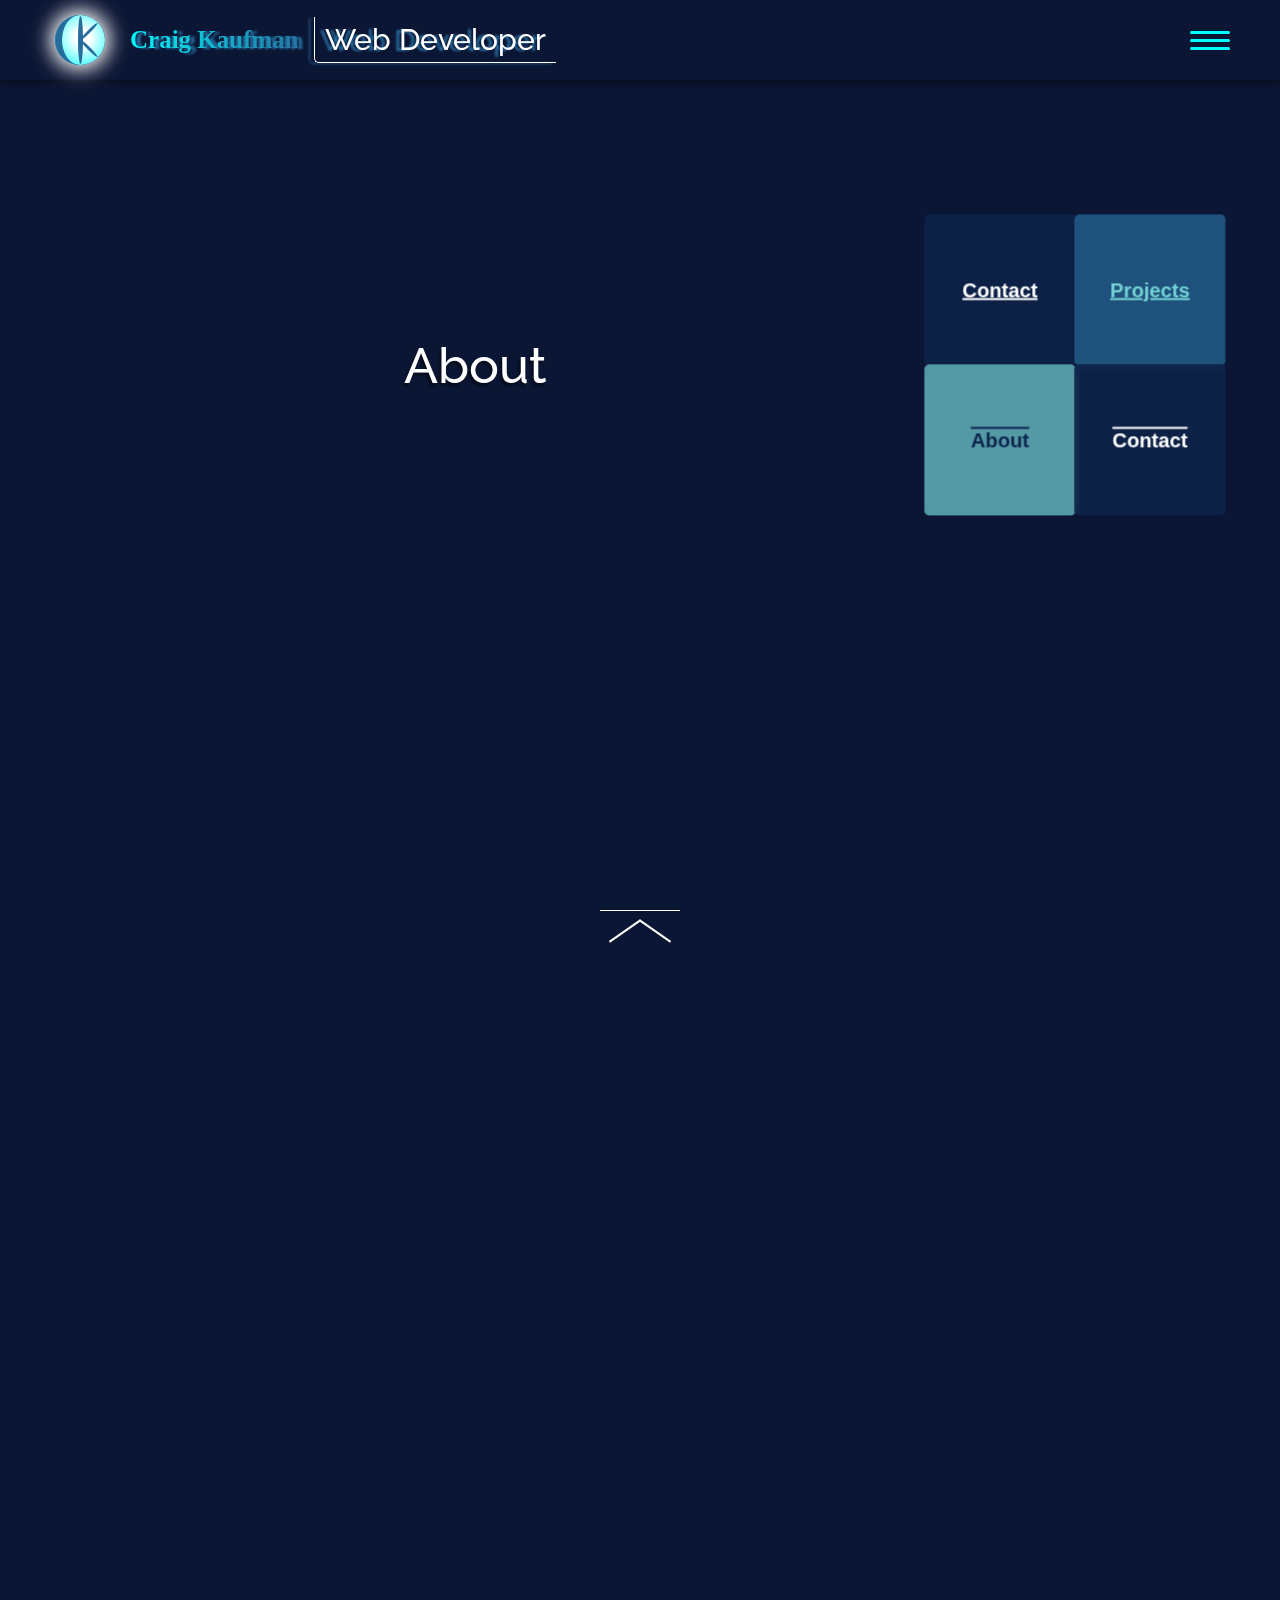
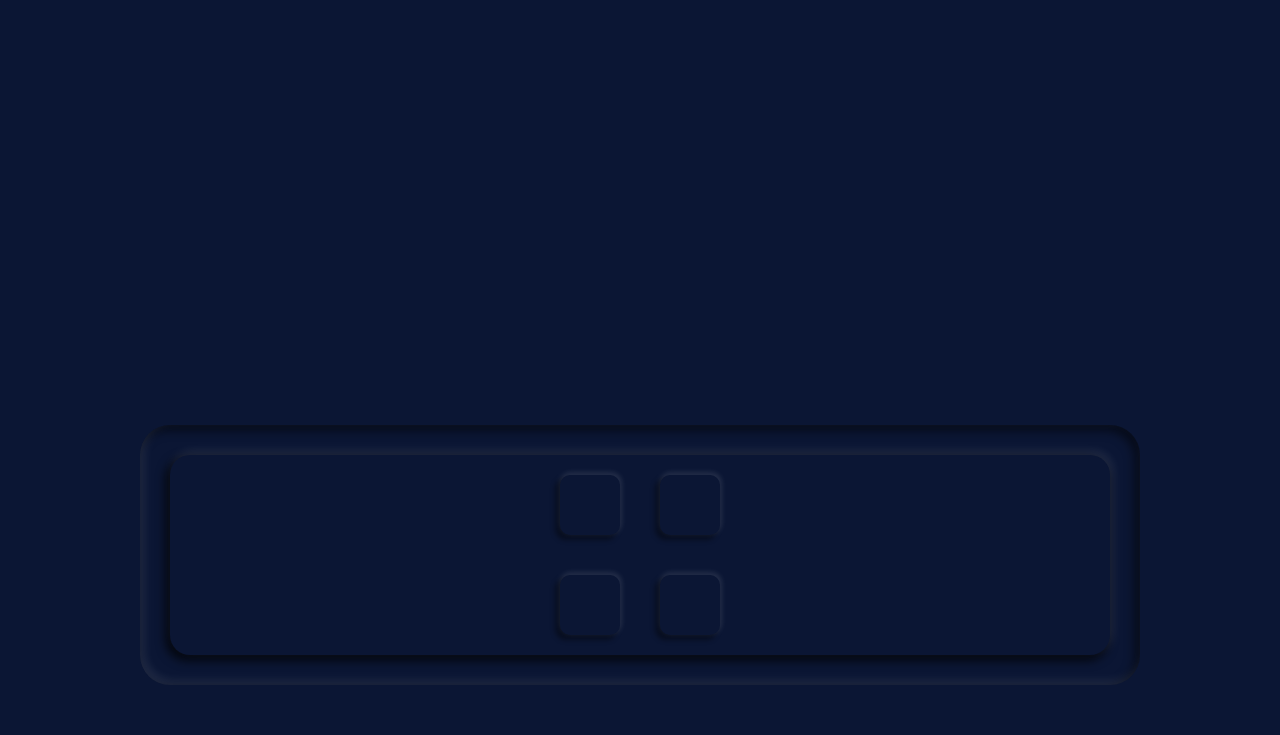
==== about.html @ 92d798ac "more edits" ====
<!DOCTYPE html>
<html lang="en">

<head>
    <meta charset="UTF-8">
    <meta http-equiv="X-UA-Compatible" content="IE=edge">
    <meta name="viewport" content="width=device-width, initial-scale=1.0">
    <link rel="preconnect" href="https://fonts.googleapis.com">
    <link rel="preconnect" href="https://fonts.gstatic.com" crossorigin>
    <link href="https://fonts.googleapis.com/css2?family=Raleway&display=swap" rel="stylesheet">
    <link rel="stylesheet" href="css/index.css">
    <link rel="stylesheet" href="css/header.css">
    <link rel="stylesheet" href="css/main-content.css">
    <link rel="stylesheet" href="css/image-flip.css">
    <title>CK-WP About</title>
</head>

<body>

    <div class="landing-background"></div>

    <header>
        <div class="top-header">
            <div class="side">
                <div class="logo-container">
                    <div class="logo"></div>
                    <div class="logo"></div>
                    <div class="logo"></div>
                </div>
                <h1 class="site-title">Craig Kaufman</h1>
                <h1 class="site-title-sub">Web Developer</h1>
            </div>
            <div class="side">
                <div class="button-nav-menu" id="button-nav-menu" onclick="openCloseNavMenu()">
                    <div class="bars"></div>
                </div>
            </div>
        </div>
        <div class="nav-menu" id="nav-menu">
            <a href="/" class="link">
                <p class="link-text">Home</p>
            </a>
            <a href="/about.html" class="link active">
                <p class="link-text">About</p>
            </a>
            <a href="/projects.html" class="link">
                <p class="link-text">Projects</p>
            </a>
            <div class="link" onclick="openCloseNavMenu(), openCloseContactOverlay()">
                <p class="link-text">Contact</p>
            </div>
        </div>
    </header>

    <section class="main-content">
        <div class="heading">
            <div class="hero-section-container">
                <div class="hero-section">
                    <p class="about-text">About</p>
                </div>
            </div>

            <div class="image-flip-section">
                <div class="image-flip-row">
                    <div class="image-flip-container one" onclick="openCloseContactOverlay()">
                        <div class="image-flip-contact-arrow">
                            <div class="arrow-line"></div>
                            <div class="arrow-line"></div>
                        </div>
                        <div class="image-flip">
                            <div class="side front">Contact</div>
                            <div class="side back">Contact</div>
                            <div class="side left"></div>
                            <div class="side right"></div>
                            <div class="side top"></div>
                            <div class="side bottom"></div>
                        </div>
                    </div>
                    <a href="/projects.html" class="image-flip-container two">
                        <div class="image-flip-contact-arrow">
                            <div class="arrow-line"></div>
                            <div class="arrow-line"></div>
                        </div>
                        <div class="image-flip">
                            <div class="side front">Projects</div>
                            <div class="side back">Projects</div>
                            <div class="side left"></div>
                            <div class="side right"></div>
                            <div class="side top"></div>
                            <div class="side bottom"></div>
                        </div>
                    </a>
                </div>
                <div class="image-flip-row">
                    <a href="/about.html" class="image-flip-container three">
                        <div class="image-flip">
                            <div class="side front">About</div>
                            <div class="side back">About</div>
                            <div class="side left"></div>
                            <div class="side right"></div>
                            <div class="side top"></div>
                            <div class="side bottom"></div>
                        </div>
                    </a>
                    <div class="image-flip-container four button-open-contact-overlay">
                        <div class="image-flip">
                            <div class="side front">Contact</div>
                            <div class="side back">Contact</div>
                            <div class="side left"></div>
                            <div class="side right"></div>
                            <div class="side top"></div>
                            <div class="side bottom"></div>
                        </div>
                    </div>
                </div>
            </div>
        </div>

        <div class="content-row-container">
            <div class="content-row row-1">
                <div class="column">
                    <h2 class="content-heading">Featured Project - JavaScriptive.com</h2>
                    <p class="content-content">This is a single page application created with React.js. It contains
                        tutorials covering some of the more interesting CSS style properties. It also covers some of the
                        basics of JavaScript.
                    </p>
                </div>
                <div class="column">
                    <div class="responsive-project">
                        <div class="responsive-computer">
                            <div class="responsive-image"></div>
                            <div class="responsive-phone"></div>
                        </div>
                    </div>
                </div>
            </div>
            <div class="banner"></div>
            <!-- TESTING //////////////////////////////// -->

        </div>

        <div class="content-row-container">
            <div class="content-row row-2">
                <div class="column">
                    <div class="responsive-project">
                        <div class="responsive-computer">
                            <div class="responsive-image"></div>
                            <div class="responsive-phone"></div>
                        </div>
                    </div>
                </div>
                <div class="column">
                    <h2 class="content-heading">Featured Project - VirtualEpoch.com</h2>
                    <p class="content-content">This is a mockup for a Web Development Company I've title Virtual Epoch.
                        It was created again using React.js. It contains html canvas elements with a cool matrix rain
                        effect that is run by JavaScript.
                    </p>
                </div>
            </div>
            <div class="banner"></div>
        </div>

        <div class="content-row-container">
            <div class="content-row row-3">
                <div class="column">
                    <h2 class="content-heading">About</h2>
                    <p class="content-content">I'm a self-taught Front-End Web Developer. For the past three years I've
                        been avidly working to expand my web development knowledge and skills. In that time I've become
                        very proficient with HTML, CSS, and JavaScript.
                    </p>
                    <p class="content-content">In my free time I like to hang out with friends and play video games.
                        Lately I've been playing VR games. My latest favorite is the sequel to 'The Walking Dead: Saints
                        and Sinners' which is sub-titled 'Retribution'.</p>
                </div>
                <div class="column">
                    <div class="column-image"></div>
                </div>
            </div>
            <div class="banner"></div>
        </div>

        <div class="content-row-container">
            <div class="content-row row-4">
                <div class="column">
                    <h2 class="content-heading">Contact</h2>
                    <p class="content-content">To contact me with any inquiries, questions, or (hopefully) job offers
                        you can scroll down to the contact section or press the contact link in the navigation menu to
                        open the contact sections. There you will find links to my GitHub page, LinkedIn profile, a link
                        to my email, and a link that will open my resume.
                    </p>
                </div>
                <div class="column">
                    <div class="column-image"></div>
                </div>
            </div>
        </div>
    </section>

    <div class="footer-background"></div>

    <footer>
        <div class="contact-overlay footer">
            <div class="contact-wrapper">
                <div class="contact">
                    <div class="button-row">
                        <div class="button-contact-link github"></div>
                        <div class="button-contact-link linkedin"></div>
                    </div>
                    <div class="button-row">
                        <div class="button-contact-link email"></div>
                        <div class="button-contact-link resume"></div>
                    </div>
                </div>
            </div>
        </div>
    </footer>

    <!-- GLOBAL SCOPED SITE ELEMENTS (WITH FIXED POSITION)/////////////////////////////////////////////////// -->
    <div id="button-to-top" onclick="scrollToTop()">
        <div class="button-to-top-bars"></div>
    </div>

    <div class="contact-overlay-container">
        <div class="contact-overlay">
            <div class="button-close-contact-overlay-container">
                <div class="button-close-contact-overlay" onclick="openCloseContactOverlay()">
                    <div class="button-bars"></div>
                </div>
            </div>
            <div class="contact-wrapper">
                <div class="contact">
                    <div class="button-row">
                        <div class="button-contact-link github"></div>
                        <div class="button-contact-link linkedin"></div>

                    </div>
                    <div class="button-row">
                        <div class="button-contact-link email"></div>
                        <div class="button-contact-link resume"></div>
                    </div>
                </div>
            </div>
            <div class="button-close-contact-overlay-arrow" onclick="openCloseContactOverlay()">
                <div class="button-arrow-line"></div>
                <div class="button-arrow-line"></div>
            </div>
        </div>
    </div>

    <script src="index.js"></script>
</body>

</html>
---- css/index.css ----
/* ///////////////////////////////////////////////////////////// */
/* FONTS ////////////////////////////////////////////////////// */
@import url("https://fonts.googleapis.com/css2?family=Raleway&display=swap");

/* ///////////////////////////////////////////////////////////// */
/* VARIABLES ////////////////////////////////////////////////// */
:root {
  /* VARIOUS BLUES //////////////// */
  --galaxy-blue: #000044;
  --scotch-blue: #000077;
  --navy-blue: #000080;
  --dark-blue: #00008b;
  --medium-blue: #0000cd;
  --interstellar-blue: #001155;
  --cetacean-blue: #001440;
  --maastricht-blue: #001c3d;

  /* CLASSIC DOUBLE BLUE /////////////// */
  --classic-double-blue-1: #12232e;
  --classic-double-blue-2: #203647;
  --classic-double-blue-3: #007cc7;
  --classic-double-blue-4: #4da8da;
  --classic-double-blue-5: #eefbfb;

  /* BLUE CHROME ////////////////////// */
  --blue-chrome-1: #0b1634;
  --blue-chrome-2: #0e2650;
  --blue-chrome-3: #266c9d;
  --blue-chrome-4: #74d2d4;
  --blue-chrome-5: #e2dcd4;

  /* PINK /////////////////////////////// */
  --pink-theme-1: #ff597b;
  --pink-theme-2: #ff8e9e;
  --pink-theme-3: #f9b5d0;
  --pink-theme-2-1: #ff597b;
  --pink-theme-2-2: #ff8e9e;
  --pink-theme-2-3: #f9b5d0;
  --pink-theme-2-4: #f9b5d0;
  --dark-hot-pink: #d90166;
  --pink-test: #ff0077;
  --heading-drop-shadow: drop-shadow(-3px 1px 1px var(--blue-chrome-1));
  --text-drop-shadow: drop-shadow(-2px 1px 1px var(--blue-chrome-3));
}

/* ///////////////////////////////////////////////////////////// */
/* GLOBAL STYLING ///////////////////////////////////////////// */
html {
  scroll-behavior: smooth;
}

* {
  margin: 0;
  padding: 0;
  list-style: none;
  text-decoration: none;
  box-sizing: border-box;
  text-rendering: optimizeLegibility;
  -webkit-font-smoothing: antialiased;
  -webkit-tap-highlight-color: rgba(0, 0, 0, 0);
  -moz-osx-font-smoothing: grayscale;
}

body {
  background: var(--blue-chrome-1);
}

.landing-background,
.footer-background {
  width: 100%;
  aspect-ratio: 1920/1080;
  position: fixed;
  z-index: -1;
}

.footer-background {
  bottom: 0;
  z-index: -2;
}

/* ///////////////////////////////////////////////////////////// */
/* CONTACT OVERLAY //////////////////////////////////////////// */
.contact-overlay-container {
  width: 100%;
  height: 100%;
  background: rgb(11, 22, 52, 0.9);
  position: fixed;
  top: -100%;
  z-index: 88888;
  overflow-y: auto;
  transition: all 500ms ease;
}

.contact-overlay-container.open {
  top: 0;
  transition: all 1s ease;
}

.contact-overlay {
  height: fit-content;
  min-height: 100%;
  padding: 20px 20px 0 20px;
  display: flex;
  flex-direction: column;
  align-items: center;
  justify-content: center;
}

.contact-overlay.footer {
  background: rgb(11, 22, 52, 0.9);
  -webkit-backdrop-filter: blur(3px);
  backdrop-filter: blur(3px);
}

.button-close-contact-overlay-container {
  padding: 20px;
}

.button-close-contact-overlay {
  min-width: 60px;
  min-height: 60px;
  border-radius: 20px;
  display: flex;
  align-items: center;
  justify-content: center;
  position: relative;
  box-shadow: 3px -3px 5px 1px rgb(255, 255, 255, 0.05), inset -3px 3px 5px 1px rgb(255, 255, 255, 0.08), inset 3px -3px 5px 1px rgb(0, 0, 0, 0.2), -3px 3px 5px 1px rgb(0, 0, 0, 0.12);
  cursor: pointer;
}

.button-close-contact-overlay .button-bars {
  width: 45%;
  height: 3px;
  position: absolute;
}

.button-close-contact-overlay .button-bars::before,
.button-close-contact-overlay .button-bars::after {
  content: "";
  width: 100%;
  height: 100%;
  border-radius: 10px;
  background-color: rgb(255, 0, 0, 0.5);
  position: absolute;
  transform: rotate(45deg);
}

.button-close-contact-overlay .button-bars::after {
  transform: rotate(-45deg);
}

.button-close-contact-overlay-arrow {
  min-width: 80px;
  height: 50px;
  box-shadow: inset 0 4px 5px 1px rgb(0, 0, 0, 0.4);
  border-top-left-radius: 20px;
  border-top-right-radius: 20px;
  display: flex;
  align-items: center;
  justify-content: center;
  position: relative;
  cursor: pointer;
}

.button-close-contact-overlay-arrow .button-arrow-line {
  width: 30px;
  height: 2px;
  background: rgb(255, 255, 255, 0.5);
  position: absolute;
  border-radius: 10px;
}

.button-close-contact-overlay-arrow .button-arrow-line:nth-child(1) {
  left: 12px;
  transform: rotate(-30deg);
}

.button-close-contact-overlay-arrow .button-arrow-line:nth-child(2) {
  right: 12px;
  transform: rotate(30deg);
}

.contact-wrapper {
  width: 100%;
  max-width: 1000px;
  height: 100%;
  margin: 50px auto;
  padding: 30px;
  border-radius: 30px;
  backdrop-filter: blur(7px);
  box-shadow: inset 4px -4px 8px 1px rgb(255, 255, 255, 0.08), inset -4px 4px 10px 2px rgb(0, 0, 0, 0.5);
}

.contact {
  height: fit-content;
  width: 100%;
  box-shadow: 3px -4px 8px 1px rgb(255, 255, 255, 0.08), -3px 4px 10px 2px rgb(0, 0, 0, 0.7);
  border-radius: 20px;
  display: flex;
  flex-direction: column;
  align-items: center;
  justify-content: center;
}

@media (max-height: 500px) {
  .contact-overlay {
    padding-top: 0;
  }
  .button-close-contact-overlay {
    display: none;
  }
  .contact-wrapper {
    margin: 5px auto;
  }
  .contact {
    flex-direction: row;
  }
}

@media (max-width: 700px) {
  .contact {
    background: var(--blue-chrome-1);
  }
}

.contact p {
  padding: 10px;
  color: white;
}

.button-row {
  display: flex;
  justify-content: center;
  flex-wrap: wrap;
}

.button-contact-link {
  width: 60px;
  height: 60px;
  background: var(--blue-chrome-1) center / 50% no-repeat;
  box-shadow: 1px -2px 5px 1px rgb(255, 255, 255, 0.1), -4px 4px 5px 1px rgb(0, 0, 0, 0.4);
  border-radius: 10px;
  margin: 20px;
  cursor: pointer;
  -webkit-tap-highlight-color: white;
}

/* ///////////////////////////////////////////////////////////// */
/* SCROLL TO TOP BUTTON /////////////////////////////////////// */
#button-to-top {
  width: 80px;
  height: 50px;
  border-top: 1px solid white;
  position: fixed;
  bottom: -60px;
  left: 0;
  right: 0;
  z-index: 888;
  margin: auto;
  display: flex;
  align-items: center;
  justify-content: center;
  transition: bottom 300ms ease-in-out;
  cursor: pointer;
}

#button-to-top:hover {
  background: rgb(116, 210, 212, 0.7);
}

#button-to-top.open {
  bottom: 0;
}

.button-to-top-bars {
  width: 38px;
  height: 2px;
  position: relative;
  top: -5px;
}

.button-to-top-bars::before,
.button-to-top-bars::after {
  content: "";
  width: 100%;
  height: 100%;
  background: white;
  position: absolute;
}

.button-to-top-bars::before {
  left: -15px;
  transform: rotate(-35deg);
}

.button-to-top-bars::after {
  left: 15px;
  transform: rotate(35deg);
}

@media (max-width: 700px) {
  #button-to-top {
    width: 50px;
    height: 30px;
  }
  #button-to-top:hover {
    background: none;
  }
  .button-to-top-bars {
    width: 18px;
    height: 2px;
    position: relative;
    top: -5px;
  }
  .button-to-top-bars::before {
    left: -7px;
    transform: rotate(-35deg);
  }

  .button-to-top-bars::after {
    left: 7px;
    transform: rotate(35deg);
  }
}
---- css/header.css ----
/* MAIN PAGE HEADER /////////////////////////////////////////////////////////////////////////////// */
header {
  background: rgb(11, 22, 52, 0.7);
  -webkit-backdrop-filter: blur(3px);
  backdrop-filter: blur(3px);
  width: 100%;
  position: sticky;
  top: 0;
  z-index: 888;
  box-shadow: 0 2px 5px 2px rgb(0, 0, 0, 0.3);
}

.top-header {
  max-width: 1200px;
  min-height: 50px;
  margin: auto;
  display: flex;
  justify-content: space-between;
}

.top-header .side {
  display: flex;
  align-items: center;
  flex-wrap: wrap;
}

.logo-container {
  width: 50px;
  height: 50px;
  margin: 15px;
  background: radial-gradient(circle at 55% 45%, white 20%, aqua);
  /* !!! FOR SOME REASON I COULDN'T GET 'BORDER-BOX' TO WORK BELOW... HAD TO USE PSEUDO ELEMENT BELOW TO ACHIEVE PROPER BORDER AND ELEMENT POSITION FOR THE LOGO */
  /* border-left: 7px solid var(--classic-double-blue-3); */
  /* box-sizing: border-box; */
  border-radius: 50%;
  box-shadow: 0 0 20px 5px white;
  display: flex;
  align-items: top;
  justify-content: center;
  position: relative;
}

.logo-container::after {
  content: "";
  width: 50px;
  height: 50px;
  border-left: solid 7px var(--blue-chrome-3);
  border-radius: 50%;
}

@media (max-width: 700px) {
  .logo-container {
    margin: 5px;
  }
}

.logo {
  background: var(--blue-chrome-3);
  width: 3px;
  height: 24px;
  border-radius: 50%;
  position: absolute;
  top: 1px;
  display: flex;
  align-items: center;
  justify-content: center;
  transform-origin: 50% 100%;
}
.logo:nth-child(1) {
  height: 48px;
  width: 5px;
}
.logo:nth-child(2) {
  transform: rotate(45deg);
}
.logo:nth-child(3) {
  transform: rotate(135deg);
}

.site-title {
  height: fit-content;
  padding: 5px 10px;
  font: 600 25px Neonsign;
  color: aqua;
  background-clip: text;
  -moz-background-clip: text;
  -webkit-background-clip: text;
  -webkit-text-fill-color: transparent;
  background-image: linear-gradient(to right, aqua, var(--blue-chrome-3));
  filter: drop-shadow(5px 1px 1px var(--blue-chrome-3));
}

.site-title-sub {
  height: fit-content;
  margin: 0 5px;
  padding: 5px 10px;
  border-left: 1px solid;
  border-bottom: 1px solid;
  border-bottom-left-radius: 5px;
  font: 500 30px Raleway;
  color: white;
  filter: drop-shadow(-5px 1px 1px var(--blue-chrome-3));
}
/* /////////////////////////////////////////////////////////////////////////////////////////// */
/* NAVIGATION MENU BUTTON STYLING ////////////////////////////////////////////////////////// */
.button-nav-menu {
  width: 50px;
  height: 50px;
  margin: 5px;
  padding: 5px;
  position: relative;
  display: flex;
  align-items: center;
  cursor: pointer;
  transition: all 1s ease-in-out;
}

.button-nav-menu .bars,
.button-nav-menu .bars::before,
.button-nav-menu .bars::after {
  background: aqua;
  /* box-shadow: 0 0 3px 1px white; */
  /* filter: drop-shadow(0 0 2px white); */
  width: calc(100% - 10px);
  height: 3px;
  border-radius: 3px;
  position: absolute;
  transition: all 0.5s ease-in-out;
}

.button-nav-menu .bars::before,
.button-nav-menu .bars::after {
  content: "";
  width: 100%;
  transform: translateY(-8px);
}

.button-nav-menu .bars::after {
  transform: translateY(8px);
}

.button-nav-menu.open .bars {
  background: transparent;
  box-shadow: none;
}

.button-nav-menu.open .bars::before {
  transform: rotate(45deg);
  background: var(--pink-test);
}

.button-nav-menu.open .bars::after {
  transform: rotate(-45deg);
  background: var(--pink-test);
}

/* /////////////////////////////////////////////////////////////////////////////////////////// */
/* NAVIGATION MENU ////////////////////////////////////////////////////////// */
.nav-menu {
  width: 100%;
  height: fit-content;
  display: flex;
  flex-direction: column;
  align-items: center;
  /* gap: 20px; */
  position: relative;
  overflow-y: auto;
}

.nav-menu .link {
  width: calc(100% - 40px);
  max-width: 800px;
  height: 70px;
  margin: 20px auto;
  background: radial-gradient(aqua, transparent);
  box-shadow: inset -4px 4px 7px 1px rgb(255, 255, 255, 0.3), inset 4px -4px 7px 1px rgb(0, 0, 0, 0.4), -1px 2px 7px 1px rgb(0, 0, 0, 0.4);
  /* -webkit-backdrop-filter: blur(3px); */
  /* backdrop-filter: blur(3px); */
  border-radius: 70px;
  overflow: hidden;
  display: flex;
  align-items: center;
  justify-content: center;
  font: 600 20px Raleway;
  color: white;
  transition: all 500ms ease-in-out;
  position: absolute;
  top: -100vh;
}
@media (max-width: 700px) {
  .nav-menu.open {
    height: calc(100vh - 100px);
    justify-content: space-around;
  }
}
/* @media (max-height:400px) {
    .nav-menu.open{
      height: fit-content;
      position: fixed;
      top: 0px;
      justify-content: space-around;
    }
  } */
.nav-menu .link:nth-child(1) {
  transition: all 800ms ease-in-out;
}
.nav-menu .link:nth-child(2) {
  transition: all 700ms ease-in-out;
}
.nav-menu .link:nth-child(3) {
  transition: all 600ms ease-in-out;
}
.nav-menu .link:nth-child(4) {
  transition: all 500ms ease-in-out;
  cursor: pointer;
}
.nav-menu.open .link {
  top: 0;
}

.link.active {
  display: none;
}

.nav-menu .link:hover {
  background: rgb(0, 255, 255, 0.5);
}

.nav-menu.open .link {
  position: relative;
}

.link-text {
  filter: drop-shadow(-2px 1px 1px black);
  position: relative;
  top: 50px;
  transition: all 500ms ease-in-out 200ms;
}
.nav-menu.open .link-text {
  top: 0;
}
@media (max-width: 700px) {
  .nav-menu .link {
    max-width: 200px;
    height: 50px;
    min-height: 50px;
  }
  .nav-menu .link:nth-child(1) {
    transition: none;
  }
  .nav-menu .link:nth-child(2) {
    transition: none;
  }
  .nav-menu .link:nth-child(3) {
    transition: none;
  }
  .nav-menu .link:nth-child(4) {
    transition: none;
  }
}
---- css/main-content.css ----
/* ///////////////////////////////////////////////////////////// */
/* GENERAL PAGE CONTENT /////////////////////////////////////// */
.main-content {
  max-width: 1200px;
  margin: auto;
  padding: 20px 0;
  padding-bottom: 200px;
}

/* ////////////////////////////////////////////////////////// */
/* MAIN PAGE CONTENT /////////////////////////////////////// */
.heading {
  margin: 100px auto;
  display: flex;
  align-items: center;
  justify-content: center;
  flex-wrap: wrap;
}

@media (max-width: 700px) {
  .heading {
    margin: 10px auto;
  }
}

.hero-section-container {
  width: 100%;
  min-width: 300px;
  height: 100%;
  min-height: 300px;
  color: white;
  font: 500 50px Raleway;
  filter: drop-shadow(-2px 3px 1px rgb(0, 0, 0, 0.5));
  padding: 20px;
  flex: 1;
  display: flex;
  align-items: center;
  justify-content: center;
}
@media (max-width: 700px) {
  .hero-section-container {
    font-size: 30px;
  }
}

.hero-section {
  position: relative;
  /* overflow: hidden; */
  display: flex;
  align-items: center;
  justify-content: center;
}
.hero-section .text {
  position: absolute;
  transform: scale(0);
  opacity: 0;
}
:root {
  --hero-section-anim-duration: 15s;
}
.hero-section .text:nth-child(1) {
  animation: hero-anim-1 var(--hero-section-anim-duration) ease infinite;
}
@keyframes hero-anim-1 {
  15% {
    transform: scale(1);
    opacity: 1;
  }
  20% {
    transform: scale(1);
    opacity: 0;
  }
}
.hero-section .text:nth-child(2) {
  animation: hero-anim-2 var(--hero-section-anim-duration) ease infinite;
}
@keyframes hero-anim-2 {
  15% {
    transform: scale(0);
    opacity: 0;
  }
  35% {
    transform: scale(1);
    opacity: 1;
  }
  40% {
    transform: scale(1);
    opacity: 0;
  }
}
.hero-section .text:nth-child(3) {
  animation: hero-anim-3 var(--hero-section-anim-duration) ease infinite;
}
@keyframes hero-anim-3 {
  30% {
    transform: scale(0);
    opacity: 0;
  }
  55% {
    transform: scale(1);
    opacity: 1;
  }
  60% {
    transform: scale(1);
    opacity: 0;
  }
}
.hero-section .text:nth-child(4) {
  animation: hero-anim-4 var(--hero-section-anim-duration) ease infinite;
}
@keyframes hero-anim-4 {
  55% {
    transform: scale(0);
    opacity: 0;
  }
  75% {
    transform: scale(1);
    opacity: 1;
  }
  80% {
    transform: scale(1);
    opacity: 0;
  }
}
.hero-section .text:nth-child(5) {
  animation: hero-anim-5 var(--hero-section-anim-duration) ease infinite;
}
@keyframes hero-anim-5 {
  75% {
    transform: scale(0);
    opacity: 0;
  }
  95% {
    transform: scale(1);
    opacity: 1;
  }
  100% {
    transform: scale(1);
    opacity: 0;
  }
}
/* /////////////////////////////////////////////////////////////// */
.word-tricks {
  color: white;
}

.letter-r {
  color: var(--blue-chrome-4);
  filter: var(--text-drop-shadow);
}

.text-link {
  color: var(--blue-chrome-4);
  filter: var(--text-drop-shadow);
  cursor: pointer;
}

.text-link:hover {
  color: aqua;
}

/* ////////////////////////////////////////////////////////// */
/* PAGE CONTENT //////////////////////////////////////////// */
.content-row-container {
  overflow: hidden;
  padding: 0 20px;
}

.content-row {
  background: var(--blue-chrome-2);
  color: var(--blue-chrome-4);
  padding: 20px;
  display: flex;
  gap: 10px;
  position: relative;
  transition: all 1s ease;
}

.content-row-container:nth-child(even) .content-row {
  left: 100vw;
}
.content-row-container:nth-child(odd) .content-row {
  left: -100vw;
}
.content-row-container.open .content-row {
  left: 0;
}

.content-row.row-2 {
  background: var(--blue-chrome-4);
  color: var(--blue-chrome-3);
}

.content-row.row-3 {
  background: var(--blue-chrome-5);
  color: var(--blue-chrome-3);
}

.content-row.row-4 {
  background: var(--blue-chrome-4);
  color: var(--blue-chrome-3);
}

.content-row .column {
  width: 50%;
  display: flex;
  flex-direction: column;
}

@media (max-width: 700px) {
  .content-row {
    flex-direction: column;
  }
  .content-row .column {
    width: 100%;
  }
}

.content-row .image {
  width: 100%;
  margin: auto;
  padding: 10px;
}

.content-heading {
  font: 600 25px Neonsign;
  padding: 10px 0;
}

.content-content {
  font: 600 20px Raleway;
  padding: 10px 0;
  /* position: relative; */
}

.content-2 {
  background: var(--blue-chrome-4);
  color: var(--blue-chrome-1);
}

.content-3 {
  background: var(--blue-chrome-5);
  color: var(--blue-chrome-4);
}

.content-3 .content-heading,
.content-3 .content-content {
  filter: drop-shadow(-2px 2px 0 var(--blue-chrome-3));
}

.responsive-project {
  width: 100%;
  aspect-ratio: 4/3;
  background: linear-gradient(rgb(221, 221, 221) 87%, white 93%, lightgray);
  display: flex;
  align-items: center;
  justify-content: center;
}

.responsive-computer {
  width: 80%;
  height: 70%;
  background: linear-gradient(135deg, rgb(218, 218, 218) 50%, white 50%, rgb(220, 220, 220));
  box-shadow: 0 0 2rem rgb(0, 0, 0, 0.4);
  border-radius: 0.4rem;
  position: relative;
}

.responsive-computer::before {
  content: "";
  width: 20%;
  height: 10%;
  background: linear-gradient(to right, rgb(197, 197, 197), rgb(213, 213, 213), rgb(197, 197, 197));
  box-shadow: 0 0 4rem 0.1rem rgb(0, 0, 0, 0.4);
  position: absolute;
  bottom: -10%;
  left: 40%;
}

.responsive-computer::after {
  content: "";
  width: 40%;
  height: 3%;
  background: linear-gradient(to right, white, rgb(213, 213, 213), white);
  /* box-shadow: 0 -0.1rem 4rem 0.6rem rgb(0, 0, 0, 0.4); */
  filter: drop-shadow(0 0 2rem black);
  position: absolute;
  bottom: -12%;
  left: 30%;
  border-top-left-radius: 0.5rem;
  border-top-right-radius: 0.5rem;
}

.responsive-image {
  width: 96%;
  height: 92%;
  border-radius: 0.3rem;
  position: absolute;
  top: 2%;
  left: 2%;
}

.responsive-image::after {
  content: "";
  width: 4%;
  height: 4%;
  border-radius: 3rem;
  background: white;
  box-shadow: inset -0.1rem 0.1rem 0.2rem rgb(78, 78, 78, 0.4);
  position: absolute;
  bottom: -5%;
  left: 48%;
}
.responsive-phone {
  width: 20%;
  height: 60%;
  background: linear-gradient(135deg, rgb(218, 218, 218) 30%, white 30%, rgb(220, 220, 220));
  box-shadow: -0.2rem 0.2rem 3rem rgb(0, 0, 0, 0.5);
  border-radius: 0.3rem;
  position: absolute;
  right: -10%;
  bottom: -10%;
}
.responsive-phone::before {
  content: "";
  width: 96%;
  height: 90%;
  border-radius: 0.2rem;
  position: absolute;
  top: 2%;
  left: 2%;
}

.responsive-phone::after {
  content: "";
  width: 12%;
  height: 5%;
  border-radius: 3rem;
  background: white;
  box-shadow: inset -0.1rem 0.1rem 0.2rem rgb(78, 78, 78, 0.4);
  position: absolute;
  bottom: 2%;
  left: 44%;
}

.column-image {
  width: 100%;
  aspect-ratio: 4/3;
}

.banner {
  content: "AD SPACE";
  color: white;
  width: 100%;
  height: 300px;
  background: var(--blue-chrome-1);
  display: flex;
  align-items: center;
  justify-content: center;
}
---- css/image-flip.css ----
/* \\\\\\\\\\\\\\\\\\\\\\\\\\\\\\\\\\\\\\\\\\\\\\\\\\\\\\\\\\\\ */
/* COLORS ///////////////////////////////////////////////////// */
:root {
  --classic-double-blue-1: #12232e;
  --classic-double-blue-2: #203647;
  --classic-double-blue-3: #007cc7;
  --classic-double-blue-4: #4da8da;
  --classic-double-blue-5: #eefbfb;
  --blue-chrome-1: #0b1634;
  --blue-chrome-1-opaque: rgb(11, 22, 52, 0.7);
  --blue-chrome-2: #0e2650;
  --blue-chrome-2-opaque: rgb(14, 38, 80, 0.7);
  --blue-chrome-3: #266c9d;
  --blue-chrome-3-opaque: rgb(38, 108, 157, 0.7);
  --blue-chrome-4: #74d2d4;
  --blue-chrome-4-opaque: rgb(116, 210, 212, 0.7);
  --blue-chrome-5: #e2dcd4;
  --blue-chrome-5-opaque: rgb(226, 220, 212, 0.3);
  --blue-chrome-6: #fff;
  --blue-chrome-6-opaque: rgb(255, 255, 255, 0.7);
}

/* \\\\\\\\\\\\\\\\\\\\\\\\\\\\\\\\\\\\\\\\\\\\\\\\\\\\\\\\\\\\ */
/* [FLIP BOX] : SIZE : SPACING : BLUR : ANIMATION DURATION : BACKGROUND : TEXT COLOR */
:root {
  --rotating-square-size: 150px;
  --rotating-square-gap: 10px;
  --backdrop-filter: blur(3px);
  --animation-duration: 7s;

  /* FLIP BOX # 1 */
  --flip-box-1-background-image: url(./assets/vrheadset.jpg) 50%/100% var(--blue-chrome-2-opaque);
  --flip-box-1-text: var(--blue-chrome-6);

  /* FLIP BOX # 2 */
  --flip-box-2-background-image: url(./assets/vrheadset.jpg) 50%/100% var(--blue-chrome-3-opaque);
  --flip-box-2-text: var(--blue-chrome-4);

  /* FLIP BOX # 3 */
  --flip-box-3-background-image: url(./assets/vrheadset.jpg) 50%/100% var(--blue-chrome-4-opaque);
  --flip-box-3-text: var(--blue-chrome-2);

  /* FLIP BOX # 4 */
  --flip-box-4-background-image: url(./assets/vrheadset.jpg) 50%/100% var(--blue-chrome-2-opaque);
  --flip-box-4-text: var(--blue-chrome-6);
}

/* \\\\\\\\\\\\\\\\\\\\\\\\\\\\\\\\\\\\\\\\\\\\\\\\\\\\\\\\\\\\ */
/* MAIN IMAGE FLIP STYLING //////////////////////////////////// */
.image-flip-section {
  color: white;
  width: fit-content;
  height: fit-content;
  padding: 15px;
  display: flex;
  flex-direction: column;
  /* gap: var(--rotating-square-gap); */
}

.image-flip-row {
  width: fit-content;
  display: flex;
  /* gap: var(--rotating-square-gap); */
}

.image-flip-container {
  width: var(--rotating-square-size);
  height: var(--rotating-square-size);
  position: relative;
  z-index: 8;
  display: flex;
  align-items: center;
  justify-content: center;
  perspective: 600px;
  perspective-origin: 50%;
}

.image-flip {
  width: 100%;
  height: 100%;
  position: relative;
  transform-style: preserve-3d;
  cursor: pointer;
}

.image-flip-contact-arrow {
  position: absolute;
  top: 30px;
  z-index: 8888;
  display: flex;
  align-items: center;
  justify-content: center;
  opacity: 0;
  transform: scale(0);
  animation: image-flip-contact-arrow 15s ease-in-out infinite;
}
@keyframes image-flip-contact-arrow {
  75% {
    transform: scale(0);
    opacity: 0;
  }
  90% {
    transform: scale(1);
    opacity: 1;
  }
  100% {
    transform: scale(1);
    opacity: 0;
  }
}

.image-flip-container:nth-child(2) .image-flip-contact-arrow {
  animation: image-flip-contact-arrow-2 15s ease-in-out infinite;
}
@keyframes image-flip-contact-arrow-2 {
  55% {
    transform: scale(0);
    opacity: 0;
  }
  70% {
    transform: scale(1);
    opacity: 1;
  }
  80% {
    transform: scale(1);
    opacity: 0;
  }
}

.image-flip-contact-arrow .arrow-line {
  width: 20px;
  height: 3px;
  border-radius: 3px;
  background: aqua;
  position: absolute;
  filter: drop-shadow(0 -1px 2px aqua);
}

.image-flip-contact-arrow .arrow-line:nth-child(1) {
  right: -3px;
  transform: rotate(35deg);
}
.image-flip-contact-arrow .arrow-line:nth-child(2) {
  left: -3px;
  transform: rotate(-35deg);
}

/* \\\\\\\\\\\\\\\\\\\\\\\\\\\\\\\\\\\\\\\\\\\\\\\\\\\\\\\\\\\\ */
/* IMAGE FLIP SIDE POSITIONING //////////////////////////////// */
.image-flip .side {
  width: 100%;
  height: 100%;
  position: absolute;
  font: 300 20px sans-serif;
  display: flex;
  align-items: center;
  justify-content: center;
  background: var(--blue-chrome-5);
  backdrop-filter: var(--backdrop-filter);
  backface-visibility: hidden;
}

.image-flip .front {
  font: 700 20px sans-serif;
  text-decoration: underline;
  color: white;
  transform: translateZ(5px);
  border-radius: 5px;
}

.image-flip-row:nth-child(2) .front {
  text-decoration: overline;
}

.image-flip .back {
  transform: translateZ(-5px) rotateX(180deg);
  border-radius: 2px;
  text-decoration: underline;
  opacity: var(--background-image-opacity);
}

.image-flip .left,
.image-flip .right {
  width: 10px;
  left: -5px;
  transform: rotateY(90deg);
  display: none;
}

.image-flip .right {
  left: calc(100% - 5px);
}

.image-flip .top,
.image-flip .bottom {
  width: 95%;
  height: 10px;
  top: -5px;
  transform: rotateX(90deg) translateX(4px);
  background: var(--blue-chrome-6-opaque);
}

.image-flip .bottom {
  top: calc(100% - 5px);
  transform: rotateX(-90deg) translateX(4px);
}

/* \\\\\\\\\\\\\\\\\\\\\\\\\\\\\\\\\\\\\\\\\\\\\\\\\\\\\\\\\\\\ */
/* BACKGROUND IMAGES & ANIMATIONS ///////////////////////////// */

/* BOX #1 /////////////////////////////////////////////////// */
/* BACKGROUND IMAGE */
.image-flip-row:nth-child(1) .image-flip-container:nth-child(1) .front,
.image-flip-row:nth-child(1) .image-flip-container:nth-child(1) .back {
  background: var(--flip-box-1-background-image);
  backdrop-filter: var(--backdrop-filter);
  color: var(--flip-box-1-text);
}

.image-flip-row:nth-child(1) .image-flip-container:nth-child(1) .front:hover {
  color: aqua;
}

/* Z-INDEX CHANGE ANIMATION */
.image-flip-row:nth-child(1) .image-flip-container:nth-child(1) {
  animation: z-index-change-1 var(--animation-duration) ease-in-out infinite;
}
@keyframes z-index-change-1 {
  30% {
    z-index: 8;
  }
  45% {
    z-index: 88;
  }
  100% {
    z-index: 8;
  }
}

/* FLIP ANIMATION */
.image-flip-row:nth-child(1) .image-flip-container:nth-child(1) .image-flip {
  animation: image-flip-1 var(--animation-duration) ease-in-out infinite;
}
@keyframes image-flip-1 {
  30% {
    transform: rotateX(0deg);
  }
  45% {
    transform: rotateX(720deg);
  }
  100% {
    transform: rotateX(720deg);
  }
}

/* BOX #2 //////////////////////////////////////////////////////////// */
/* BACKGROUND IMAGE */
.image-flip-row:nth-child(1) .image-flip-container:nth-child(2) .front,
.image-flip-row:nth-child(1) .image-flip-container:nth-child(2) .back {
  background: var(--flip-box-2-background-image);
  color: var(--flip-box-2-text);
}

.image-flip-row:nth-child(1) .image-flip-container:nth-child(2) .front:hover {
  color: aqua;
}

/* FLIP ANIMATION */
.image-flip-row:nth-child(1) .image-flip-container:nth-child(2) .image-flip {
  animation: image-flip-2 var(--animation-duration) ease-in-out infinite;
}
@keyframes image-flip-2 {
  15% {
    transform: rotateX(0deg);
  }
  30% {
    transform: rotateX(720deg);
  }
  100% {
    transform: rotateX(720deg);
  }
}

/* BOX #3 ////////////////////////////////////////// */
/* BACKGROUND IMAGE */
.image-flip-row:nth-child(2) .image-flip-container:nth-child(1) .front,
.image-flip-row:nth-child(2) .image-flip-container:nth-child(1) .back {
  background: var(--flip-box-3-background-image);
  color: var(--flip-box-3-text);
}

.image-flip-row:nth-child(2) .image-flip-container:nth-child(1) .front:hover {
  color: aqua;
}

.image-flip-row:nth-child(2) .image-flip-container:nth-child(1) .back {
  text-decoration: overline;
}

/* Z-INDEX CHANGE ANIMATION */
.image-flip-row:nth-child(2) .image-flip-container:nth-child(1) {
  animation: z-index-change-2 var(--animation-duration) ease-in-out infinite;
}
@keyframes z-index-change-2 {
  0% {
    z-index: 8;
  }
  15% {
    z-index: 88;
  }
  30% {
    z-index: 8;
  }
}

/* FLIP ANIMATION */
.image-flip-row:nth-child(2) .image-flip-container:nth-child(1) .image-flip {
  animation: image-flip-3 var(--animation-duration) ease-in-out infinite;
}
@keyframes image-flip-3 {
  15% {
    transform: rotateX(720deg);
  }
  100% {
    transform: rotateX(720deg);
  }
}

/* BOX #4 ///////////////////////////////////////////// */
/* BACKGROUND IMAGE */
.image-flip-row:nth-child(2) .image-flip-container:nth-child(2) .front,
.image-flip-row:nth-child(2) .image-flip-container:nth-child(2) .back {
  background: var(--flip-box-4-background-image);
  color: var(--flip-box-4-text);
}

.image-flip-row:nth-child(2) .image-flip-container:nth-child(2) .front:hover {
  color: aqua;
}

.image-flip-row:nth-child(2) .image-flip-container:nth-child(2) .back {
  text-decoration: overline;
}

/* FLIP ANIMATION */
.image-flip-row:nth-child(2) .image-flip-container:nth-child(2) .image-flip {
  animation: image-flip-4 var(--animation-duration) ease-in-out infinite;
}
@keyframes image-flip-4 {
  45% {
    transform: rotateX(0deg);
  }
  60% {
    transform: rotateX(720deg);
  }
  100% {
    transform: rotateX(720deg);
  }
}

.image-flip .front:hover {
  color: aqua;
}

/* \\\\\\\\\\\\\\\\\\\\\\\\\\\\\\\\\\\\\\\\\\\\\\\\\\\\\\\\\\\\ */
/* SMALL SCREEN SIZE BACKDROP FILTER CHANGE /////////////////// */
@media (max-width: 700px) {
  .image-flip .side {
    backdrop-filter: none;
  }
}
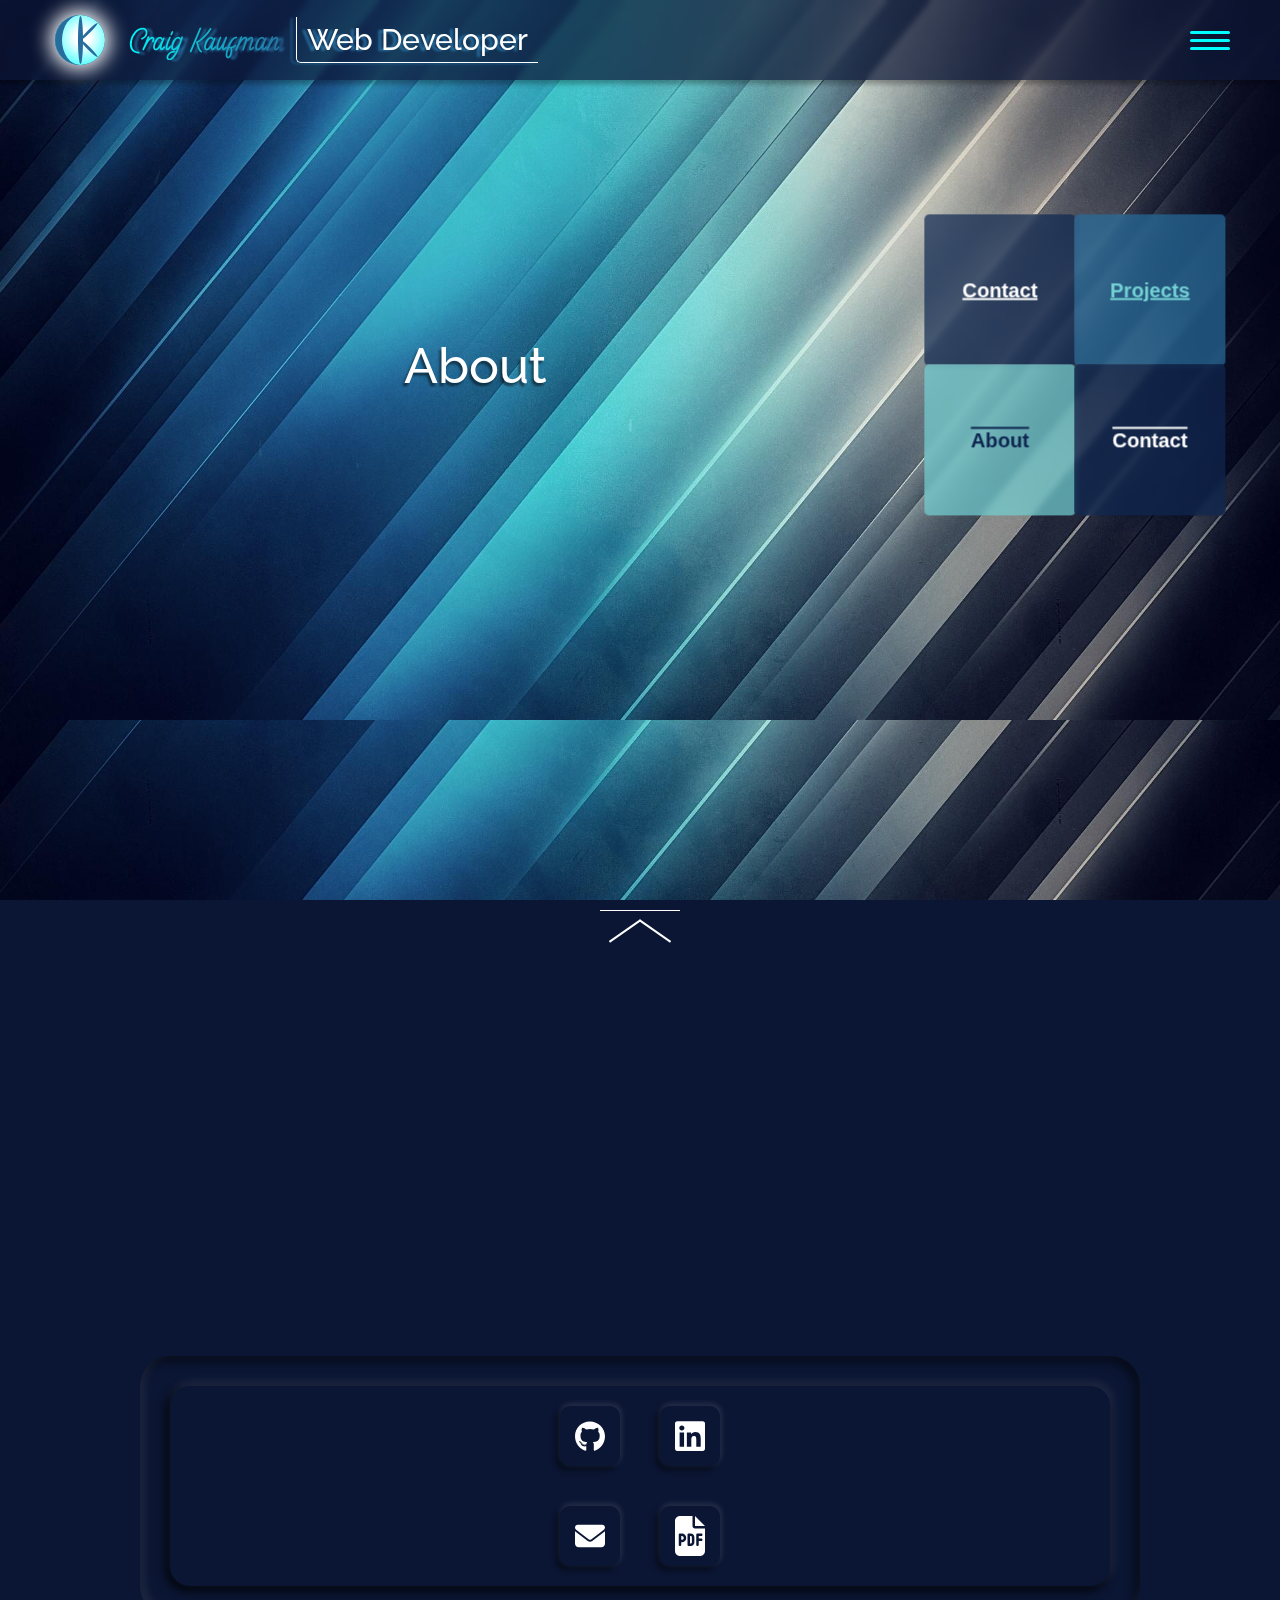
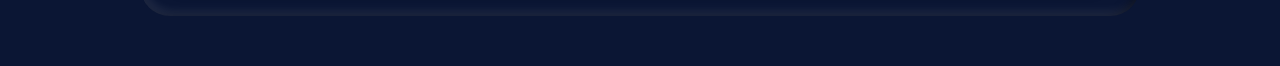
==== commit e812b621: "id fixes" ====
--- a/about.html
+++ b/about.html
@@ -12,6 +12,7 @@
     <link rel="stylesheet" href="css/header.css">
     <link rel="stylesheet" href="css/main-content.css">
     <link rel="stylesheet" href="css/image-flip.css">
+    <link rel="stylesheet" href="css/urls.css">
     <title>CK-WP About</title>
 </head>
 
@@ -31,12 +32,12 @@
                 <h1 class="site-title-sub">Web Developer</h1>
             </div>
             <div class="side">
-                <div class="button-nav-menu" id="button-nav-menu" onclick="openCloseNavMenu()">
+                <div class="button-nav-menu" onclick="openCloseNavMenu()">
                     <div class="bars"></div>
                 </div>
             </div>
         </div>
-        <div class="nav-menu" id="nav-menu">
+        <div class="nav-menu">
             <a href="/" class="link">
                 <p class="link-text">Home</p>
             </a>
@@ -119,51 +120,7 @@
         <div class="content-row-container">
             <div class="content-row row-1">
                 <div class="column">
-                    <h2 class="content-heading">Featured Project - JavaScriptive.com</h2>
-                    <p class="content-content">This is a single page application created with React.js. It contains
-                        tutorials covering some of the more interesting CSS style properties. It also covers some of the
-                        basics of JavaScript.
-                    </p>
-                </div>
-                <div class="column">
-                    <div class="responsive-project">
-                        <div class="responsive-computer">
-                            <div class="responsive-image"></div>
-                            <div class="responsive-phone"></div>
-                        </div>
-                    </div>
-                </div>
-            </div>
-            <div class="banner"></div>
-            <!-- TESTING //////////////////////////////// -->
-
-        </div>
-
-        <div class="content-row-container">
-            <div class="content-row row-2">
-                <div class="column">
-                    <div class="responsive-project">
-                        <div class="responsive-computer">
-                            <div class="responsive-image"></div>
-                            <div class="responsive-phone"></div>
-                        </div>
-                    </div>
-                </div>
-                <div class="column">
-                    <h2 class="content-heading">Featured Project - VirtualEpoch.com</h2>
-                    <p class="content-content">This is a mockup for a Web Development Company I've title Virtual Epoch.
-                        It was created again using React.js. It contains html canvas elements with a cool matrix rain
-                        effect that is run by JavaScript.
-                    </p>
-                </div>
-            </div>
-            <div class="banner"></div>
-        </div>
-
-        <div class="content-row-container">
-            <div class="content-row row-3">
-                <div class="column">
-                    <h2 class="content-heading">About</h2>
+                    <h2 class="content-heading">Craig Kaufman - Front-End Web Developer</h2>
                     <p class="content-content">I'm a self-taught Front-End Web Developer. For the past three years I've
                         been avidly working to expand my web development knowledge and skills. In that time I've become
                         very proficient with HTML, CSS, and JavaScript.
@@ -171,23 +128,6 @@
                     <p class="content-content">In my free time I like to hang out with friends and play video games.
                         Lately I've been playing VR games. My latest favorite is the sequel to 'The Walking Dead: Saints
                         and Sinners' which is sub-titled 'Retribution'.</p>
-                </div>
-                <div class="column">
-                    <div class="column-image"></div>
-                </div>
-            </div>
-            <div class="banner"></div>
-        </div>
-
-        <div class="content-row-container">
-            <div class="content-row row-4">
-                <div class="column">
-                    <h2 class="content-heading">Contact</h2>
-                    <p class="content-content">To contact me with any inquiries, questions, or (hopefully) job offers
-                        you can scroll down to the contact section or press the contact link in the navigation menu to
-                        open the contact sections. There you will find links to my GitHub page, LinkedIn profile, a link
-                        to my email, and a link that will open my resume.
-                    </p>
                 </div>
                 <div class="column">
                     <div class="column-image"></div>
@@ -216,7 +156,7 @@
     </footer>
 
     <!-- GLOBAL SCOPED SITE ELEMENTS (WITH FIXED POSITION)/////////////////////////////////////////////////// -->
-    <div id="button-to-top" onclick="scrollToTop()">
+    <div class="button-to-top" onclick="scrollToTop()">
         <div class="button-to-top-bars"></div>
     </div>
 
--- a/css/index.css
+++ b/css/index.css
@@ -5,40 +5,12 @@
 /* ///////////////////////////////////////////////////////////// */
 /* VARIABLES ////////////////////////////////////////////////// */
 :root {
-  /* VARIOUS BLUES //////////////// */
-  --galaxy-blue: #000044;
-  --scotch-blue: #000077;
-  --navy-blue: #000080;
-  --dark-blue: #00008b;
-  --medium-blue: #0000cd;
-  --interstellar-blue: #001155;
-  --cetacean-blue: #001440;
-  --maastricht-blue: #001c3d;
-
-  /* CLASSIC DOUBLE BLUE /////////////// */
-  --classic-double-blue-1: #12232e;
-  --classic-double-blue-2: #203647;
-  --classic-double-blue-3: #007cc7;
-  --classic-double-blue-4: #4da8da;
-  --classic-double-blue-5: #eefbfb;
-
   /* BLUE CHROME ////////////////////// */
   --blue-chrome-1: #0b1634;
   --blue-chrome-2: #0e2650;
   --blue-chrome-3: #266c9d;
   --blue-chrome-4: #74d2d4;
   --blue-chrome-5: #e2dcd4;
-
-  /* PINK /////////////////////////////// */
-  --pink-theme-1: #ff597b;
-  --pink-theme-2: #ff8e9e;
-  --pink-theme-3: #f9b5d0;
-  --pink-theme-2-1: #ff597b;
-  --pink-theme-2-2: #ff8e9e;
-  --pink-theme-2-3: #f9b5d0;
-  --pink-theme-2-4: #f9b5d0;
-  --dark-hot-pink: #d90166;
-  --pink-test: #ff0077;
   --heading-drop-shadow: drop-shadow(-3px 1px 1px var(--blue-chrome-1));
   --text-drop-shadow: drop-shadow(-2px 1px 1px var(--blue-chrome-3));
 }
@@ -247,7 +219,7 @@
 
 /* ///////////////////////////////////////////////////////////// */
 /* SCROLL TO TOP BUTTON /////////////////////////////////////// */
-#button-to-top {
+.button-to-top {
   width: 80px;
   height: 50px;
   border-top: 1px solid white;
@@ -264,11 +236,11 @@
   cursor: pointer;
 }
 
-#button-to-top:hover {
+.button-to-top:hover {
   background: rgb(116, 210, 212, 0.7);
 }
 
-#button-to-top.open {
+.button-to-top.open {
   bottom: 0;
 }
 
@@ -299,11 +271,11 @@
 }
 
 @media (max-width: 700px) {
-  #button-to-top {
+  .button-to-top {
     width: 50px;
     height: 30px;
   }
-  #button-to-top:hover {
+  .button-to-top:hover {
     background: none;
   }
   .button-to-top-bars {
--- a/css/header.css
+++ b/css/header.css
@@ -1,4 +1,4 @@
-/* MAIN PAGE HEADER /////////////////////////////////////////////////////////////////////////////// */
+/* MAIN PAGE HEADER ////////////////////////////////// */
 header {
   background: rgb(11, 22, 52, 0.7);
   -webkit-backdrop-filter: blur(3px);
@@ -146,12 +146,12 @@
 
 .button-nav-menu.open .bars::before {
   transform: rotate(45deg);
-  background: var(--pink-test);
+  background: magenta;
 }
 
 .button-nav-menu.open .bars::after {
   transform: rotate(-45deg);
-  background: var(--pink-test);
+  background: magenta;
 }
 
 /* /////////////////////////////////////////////////////////////////////////////////////////// */
--- a/css/main-content.css
+++ b/css/main-content.css
@@ -139,6 +139,18 @@
     opacity: 0;
   }
 }
+/* ////////////////////////////////////////////////////////// */
+
+.about-text,
+.projects-text {
+  animation: heading-scale 18s ease-in-out infinite;
+}
+
+@keyframes heading-scale {
+  50% {
+    transform: scale(1.2);
+  }
+}
 /* /////////////////////////////////////////////////////////////// */
 .word-tricks {
   color: white;
@@ -346,6 +358,7 @@
 .column-image {
   width: 100%;
   aspect-ratio: 4/3;
+  background-color: red;
 }
 
 .banner {
--- a/css/urls.css
+++ b/css/urls.css
@@ -0,0 +1,63 @@
+/* FONTS /////////////////////////////// */
+
+@font-face {
+  font-family: Neonsign;
+  src: url(/fonts/NeonsignRegular.otf);
+}
+
+.landing-background,
+.footer-background {
+  background: url(/images/body-bg.jpg) 0 0 / 100%;
+}
+
+.button-contact-link.github {
+  background-image: url(/icons/github-brands-white.svg);
+}
+
+.button-contact-link.linkedin {
+  background-image: url(/icons/linkedin-brands-white.svg);
+}
+
+.button-contact-link.email {
+  background-image: url(/icons/envelope-solid-white.svg);
+}
+
+.button-contact-link.facebook {
+  background-image: url(/icons/facebook-white.svg);
+}
+
+.button-contact-link.resume {
+  background-image: url(/icons/file-pdf-solid-white.svg);
+}
+
+.button-contact-link.facebook-2 {
+  background-image: url(/icons/square-facebook-white.svg);
+}
+
+.responsive-image {
+  background: url(/images/javascriptive-pc.png) 0 0 / 100% 100%;
+}
+
+.responsive-phone::before {
+  background: url(/images/javascriptive-phone.png) 0 0 / 100% 100%;
+}
+
+.content-row.row-2 .responsive-image {
+  background: url(/images//virtual-epoch-pc.png) 0 0 / 100% 100%;
+}
+
+.content-row.row-2 .responsive-phone::before {
+  background: url(/images//virtual-epoch-phone.png) 0 0 / 100% 100%;
+}
+
+.content-row.row-3 .responsive-image {
+  background: url(/images/gogetterz-pc.png) 0 0 / 100% 100%;
+}
+
+.content-row.row-3 .responsive-phone::before {
+  background: url(/images/gogetterz-phone.png) 0 0 / 100% 100%;
+}
+
+.column-image {
+  background: url(/images/ck-logo.png) 0 0 / 100% 100%;
+}
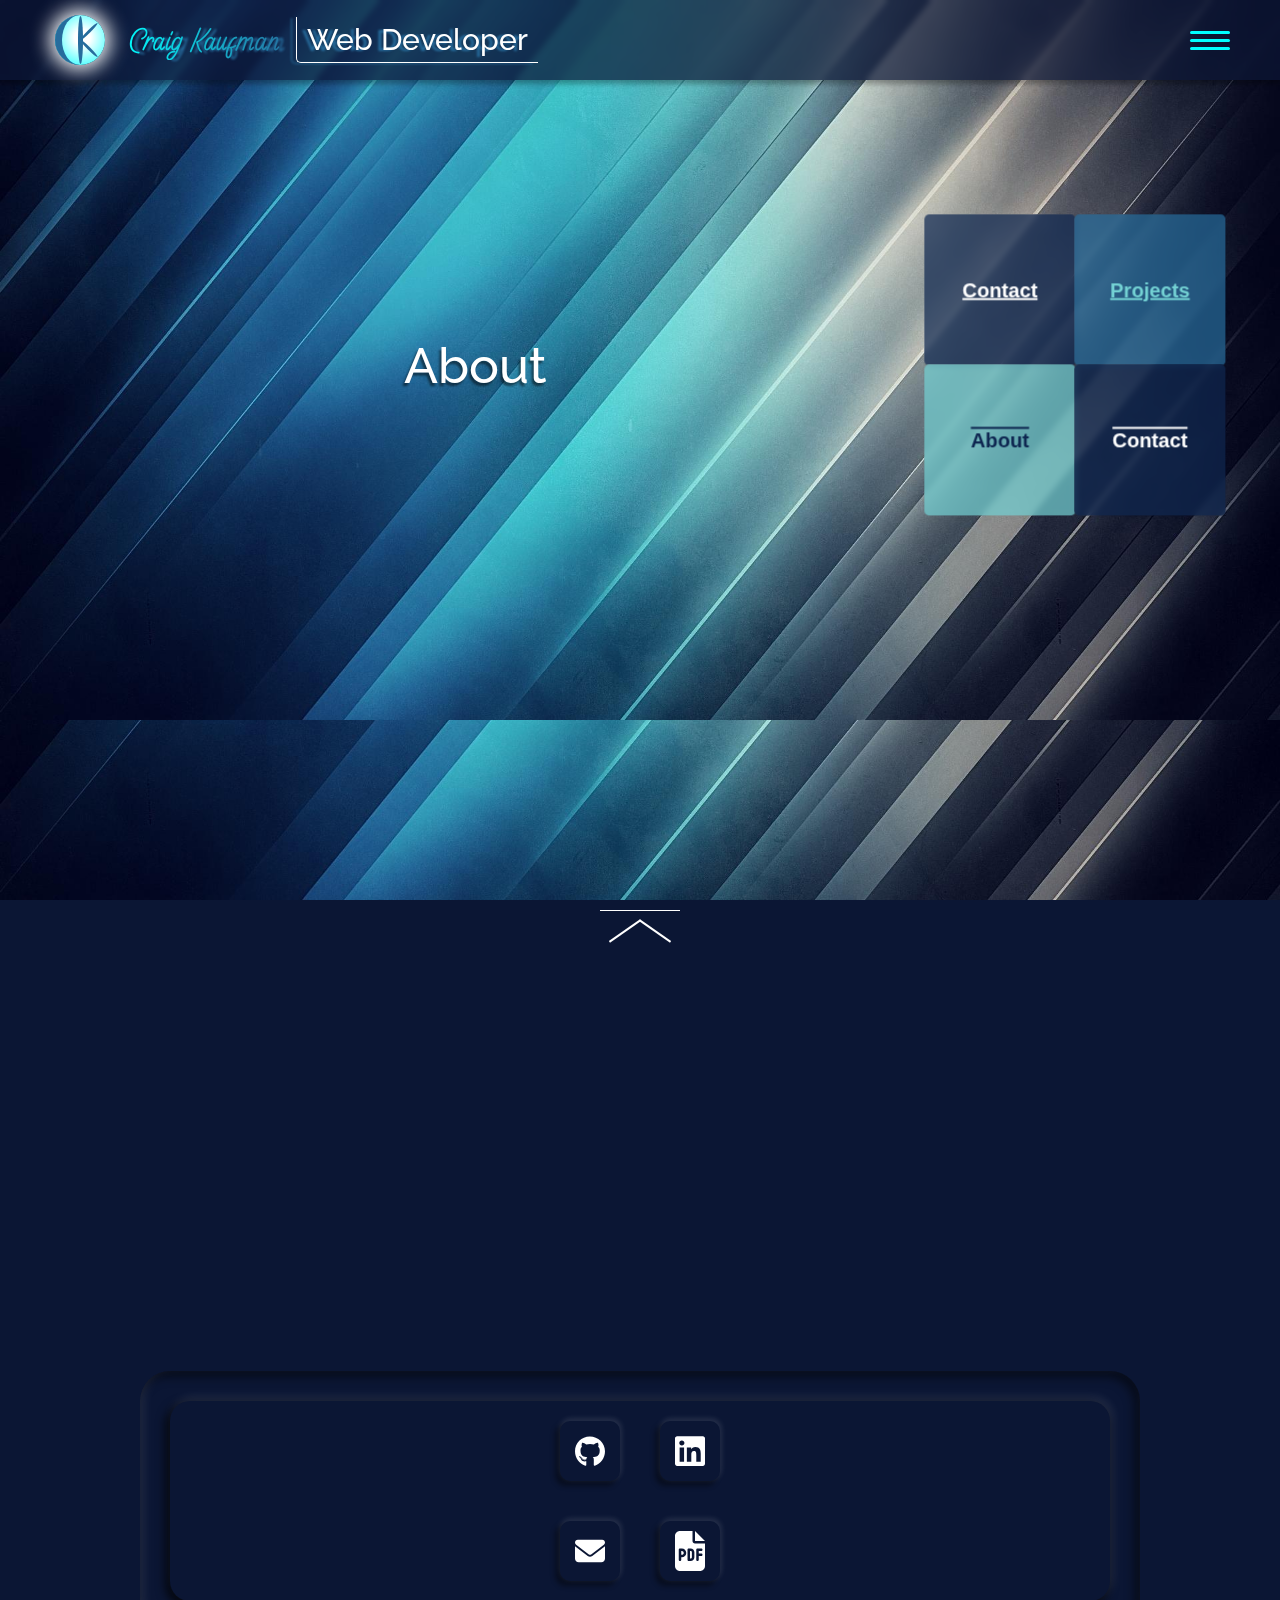
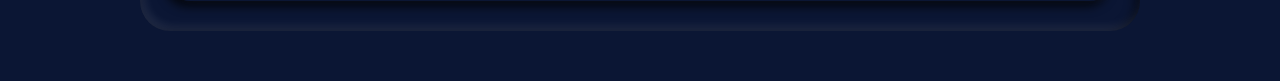
==== commit c5e166e9: "index update" ====
--- a/about.html
+++ b/about.html
@@ -13,13 +13,13 @@
     <link rel="stylesheet" href="css/main-content.css">
     <link rel="stylesheet" href="css/image-flip.css">
     <link rel="stylesheet" href="css/urls.css">
+    <link rel="stylesheet" href="css/resume.css">
     <title>CK-WP About</title>
 </head>
 
 <body>
 
     <div class="landing-background"></div>
-
     <header>
         <div class="top-header">
             <div class="side">
@@ -143,12 +143,14 @@
             <div class="contact-wrapper">
                 <div class="contact">
                     <div class="button-row">
-                        <div class="button-contact-link github"></div>
-                        <div class="button-contact-link linkedin"></div>
-                    </div>
-                    <div class="button-row">
-                        <div class="button-contact-link email"></div>
-                        <div class="button-contact-link resume"></div>
+                        <a href="https://github.com/virtualepoch" target="_blank"
+                            class="button-contact-link github"></a>
+                        <a href="https://www.linkedin.com/in/craig-kaufman/" target="_blank"
+                            class="button-contact-link linkedin"></a>
+                    </div>
+                    <div class="button-row">
+                        <a href="mailto:cdk11235@gmail.com" target="_blank" class="button-contact-link email"></a>
+                        <div href="#resume" class="button-contact-link resume" onclick="openCloseResumePage()"></div>
                     </div>
                 </div>
             </div>
@@ -170,13 +172,14 @@
             <div class="contact-wrapper">
                 <div class="contact">
                     <div class="button-row">
-                        <div class="button-contact-link github"></div>
-                        <div class="button-contact-link linkedin"></div>
-
-                    </div>
-                    <div class="button-row">
-                        <div class="button-contact-link email"></div>
-                        <div class="button-contact-link resume"></div>
+                        <a href="https://github.com/virtualepoch" target="_blank"
+                            class="button-contact-link github"></a>
+                        <a href="https://www.linkedin.com/in/craig-kaufman/" target="_blank"
+                            class="button-contact-link linkedin"></a>
+                    </div>
+                    <div class="button-row">
+                        <a href="mailto:cdk11235@gmail.com" target="_blank" class="button-contact-link email"></a>
+                        <div href="#resume" class="button-contact-link resume" onclick="openCloseResumePage()"></div>
                     </div>
                 </div>
             </div>
@@ -187,6 +190,24 @@
         </div>
     </div>
 
+    <div id="resume-page">
+        <div class="download-row">
+            <div class="resume-download-btn" onclick="openCloseDownloadPrompt()">
+                <div class="download-icon"></div>
+            </div>
+            <div class="resume-download-prompt">
+                <div class="btn-close-prompt" onclick="openCloseDownloadPrompt()"></div>
+                <p>Click the button below to download Craig's resume in PDF format.</p>
+                <a class="btn-download-pdf" href="/images/craig-kaufman-resume-7-2022.pdf" download
+                    onclick="openCloseDownloadPrompt()">
+                    DOWNLOAD-PDF
+                </a>
+            </div>
+            <div class="btn-close-resume" onclick="openCloseResumePage()"></div>
+        </div>
+        <img class="resume-png" src="/images/craig-kaufman-resume-7-2022.png" alt="resume" />
+    </div>
+
     <script src="index.js"></script>
 </body>
 
--- a/css/index.css
+++ b/css/index.css
@@ -11,6 +11,7 @@
   --blue-chrome-3: #266c9d;
   --blue-chrome-4: #74d2d4;
   --blue-chrome-5: #e2dcd4;
+  --pink-test: #ff0077;
   --heading-drop-shadow: drop-shadow(-3px 1px 1px var(--blue-chrome-1));
   --text-drop-shadow: drop-shadow(-2px 1px 1px var(--blue-chrome-3));
 }
@@ -58,7 +59,7 @@
   background: rgb(11, 22, 52, 0.9);
   position: fixed;
   top: -100%;
-  z-index: 88888;
+  z-index: 8888;
   overflow-y: auto;
   transition: all 500ms ease;
 }
--- a/css/header.css
+++ b/css/header.css
@@ -6,7 +6,7 @@
   width: 100%;
   position: sticky;
   top: 0;
-  z-index: 888;
+  z-index: 8888;
   box-shadow: 0 2px 5px 2px rgb(0, 0, 0, 0.3);
 }
 
@@ -187,39 +187,31 @@
   position: absolute;
   top: -100vh;
 }
-@media (max-width: 700px) {
-  .nav-menu.open {
-    height: calc(100vh - 100px);
-    justify-content: space-around;
-  }
-}
-/* @media (max-height:400px) {
-    .nav-menu.open{
-      height: fit-content;
-      position: fixed;
-      top: 0px;
-      justify-content: space-around;
-    }
-  } */
+
 .nav-menu .link:nth-child(1) {
   transition: all 800ms ease-in-out;
 }
+
 .nav-menu .link:nth-child(2) {
   transition: all 700ms ease-in-out;
 }
+
 .nav-menu .link:nth-child(3) {
   transition: all 600ms ease-in-out;
 }
+
 .nav-menu .link:nth-child(4) {
   transition: all 500ms ease-in-out;
   cursor: pointer;
 }
+
 .nav-menu.open .link {
   top: 0;
 }
 
 .link.active {
-  display: none;
+  border: 1px solid white;
+  text-decoration: underline;
 }
 
 .nav-menu .link:hover {
--- a/css/main-content.css
+++ b/css/main-content.css
@@ -175,7 +175,6 @@
 /* PAGE CONTENT //////////////////////////////////////////// */
 .content-row-container {
   overflow: hidden;
-  padding: 0 20px;
 }
 
 .content-row {
@@ -358,7 +357,6 @@
 .column-image {
   width: 100%;
   aspect-ratio: 4/3;
-  background-color: red;
 }
 
 .banner {
--- a/css/urls.css
+++ b/css/urls.css
@@ -43,11 +43,11 @@
 }
 
 .content-row.row-2 .responsive-image {
-  background: url(/images//virtual-epoch-pc.png) 0 0 / 100% 100%;
+  background: url(/images/virtual-epoch-pc.png) 0 0 / 100% 100%;
 }
 
 .content-row.row-2 .responsive-phone::before {
-  background: url(/images//virtual-epoch-phone.png) 0 0 / 100% 100%;
+  background: url(/images/virtual-epoch-phone.png) 0 0 / 100% 100%;
 }
 
 .content-row.row-3 .responsive-image {
@@ -61,3 +61,7 @@
 .column-image {
   background: url(/images/ck-logo.png) 0 0 / 100% 100%;
 }
+
+.download-icon {
+  background: url(../icons/angle-down-solid.svg) 50% 50%/90% no-repeat;
+}
--- a/css/resume.css
+++ b/css/resume.css
@@ -0,0 +1,154 @@
+#resume-page {
+  width: calc(100% - 30px);
+  max-width: 1200px;
+  height: calc(100% - 30px);
+  position: fixed;
+  top: 50%;
+  left: 50%;
+  transform: translate(-50%, -50%);
+  z-index: 8888;
+  padding-bottom: 111px;
+  display: none;
+  flex-direction: column;
+  background: white;
+  overflow-y: auto;
+}
+
+#resume-page.open {
+  display: flex;
+}
+
+.download-row {
+  width: 100%;
+  height: fit-content;
+  padding: 11px;
+  display: flex;
+  align-items: center;
+  justify-content: space-between;
+}
+
+.resume-download-btn {
+  width: 50px;
+  height: 50px;
+  border-radius: 10px;
+  box-shadow: 0 3px 5px 1px rgb(0, 0, 0, 0.2);
+  display: flex;
+  align-items: center;
+  justify-content: center;
+  cursor: pointer;
+}
+
+.download-icon {
+  width: 20px;
+  height: 20px;
+  border-bottom: solid;
+  display: flex;
+  justify-content: center;
+}
+
+.btn-close-resume {
+  width: 50px;
+  height: 50px;
+  display: flex;
+  align-items: center;
+  justify-content: center;
+  font-size: 25px;
+  color: black;
+  border-radius: 10px;
+  box-shadow: 0 3px 5px 1px rgb(0, 0, 0, 0.2);
+  cursor: pointer;
+  position: relative;
+}
+
+.btn-close-resume::before,
+.btn-close-resume::after {
+  content: "";
+  width: 45%;
+  height: 2px;
+  background: black;
+  position: absolute;
+}
+
+.btn-close-resume::before {
+  transform: rotate(45deg);
+}
+
+.btn-close-resume::after {
+  transform: rotate(-45deg);
+}
+
+.resume-download-prompt {
+  width: calc(100% - 30px);
+  max-width: 800px;
+  height: 300px;
+  position: fixed;
+  top: 50%;
+  left: 50%;
+  transform: translate(-50%, -50%);
+  z-index: 88888;
+  display: none;
+  flex-direction: column;
+  align-items: center;
+  justify-content: space-around;
+  border-radius: 10px;
+  color: white;
+  box-shadow: 0 0 7px 2px rgb(0, 0, 0, 0.5);
+  background: rgb(11, 22, 52, 0.9);
+}
+
+.resume-download-prompt.open {
+  display: flex;
+}
+
+.btn-close-prompt {
+  width: 40px;
+  height: 40px;
+  box-shadow: 3px -3px 5px 1px rgb(255, 255, 255, 0.05), inset -3px 3px 5px 1px rgb(255, 255, 255, 0.08), inset 3px -3px 5px 1px rgb(0, 0, 0, 0.2), -3px 3px 5px 1px rgb(0, 0, 0, 0.12);
+  margin: 12px;
+  position: absolute;
+  top: 0;
+  right: 0;
+  border-radius: 8px;
+  display: flex;
+  align-items: center;
+  justify-content: center;
+  cursor: pointer;
+}
+
+.btn-close-prompt::before,
+.btn-close-prompt::after {
+  content: "";
+  width: 50%;
+  height: 2px;
+  background-color: rgb(255, 0, 0, 0.5);
+  position: absolute;
+}
+
+.btn-close-prompt::before {
+  transform: rotate(45deg);
+}
+
+.btn-close-prompt::after {
+  transform: rotate(-45deg);
+}
+
+.resume-download-prompt p {
+  visibility: visible;
+}
+
+.btn-download-pdf {
+  width: fit-content;
+  height: 40px;
+  background-color: rgb(0, 0, 255, 0.5);
+  color: white;
+  padding: 0 10px;
+  border-radius: 8px;
+  display: flex;
+  align-items: center;
+  justify-content: center;
+  box-shadow: 3px -3px 5px 1px rgb(255, 255, 255, 0.05), inset -3px 3px 5px 1px rgb(255, 255, 255, 0.08), inset 3px -3px 5px 1px rgb(0, 0, 0, 0.2), -3px 3px 5px 1px rgb(0, 0, 0, 0.12);
+}
+
+.resume-png {
+  width: 100%;
+}
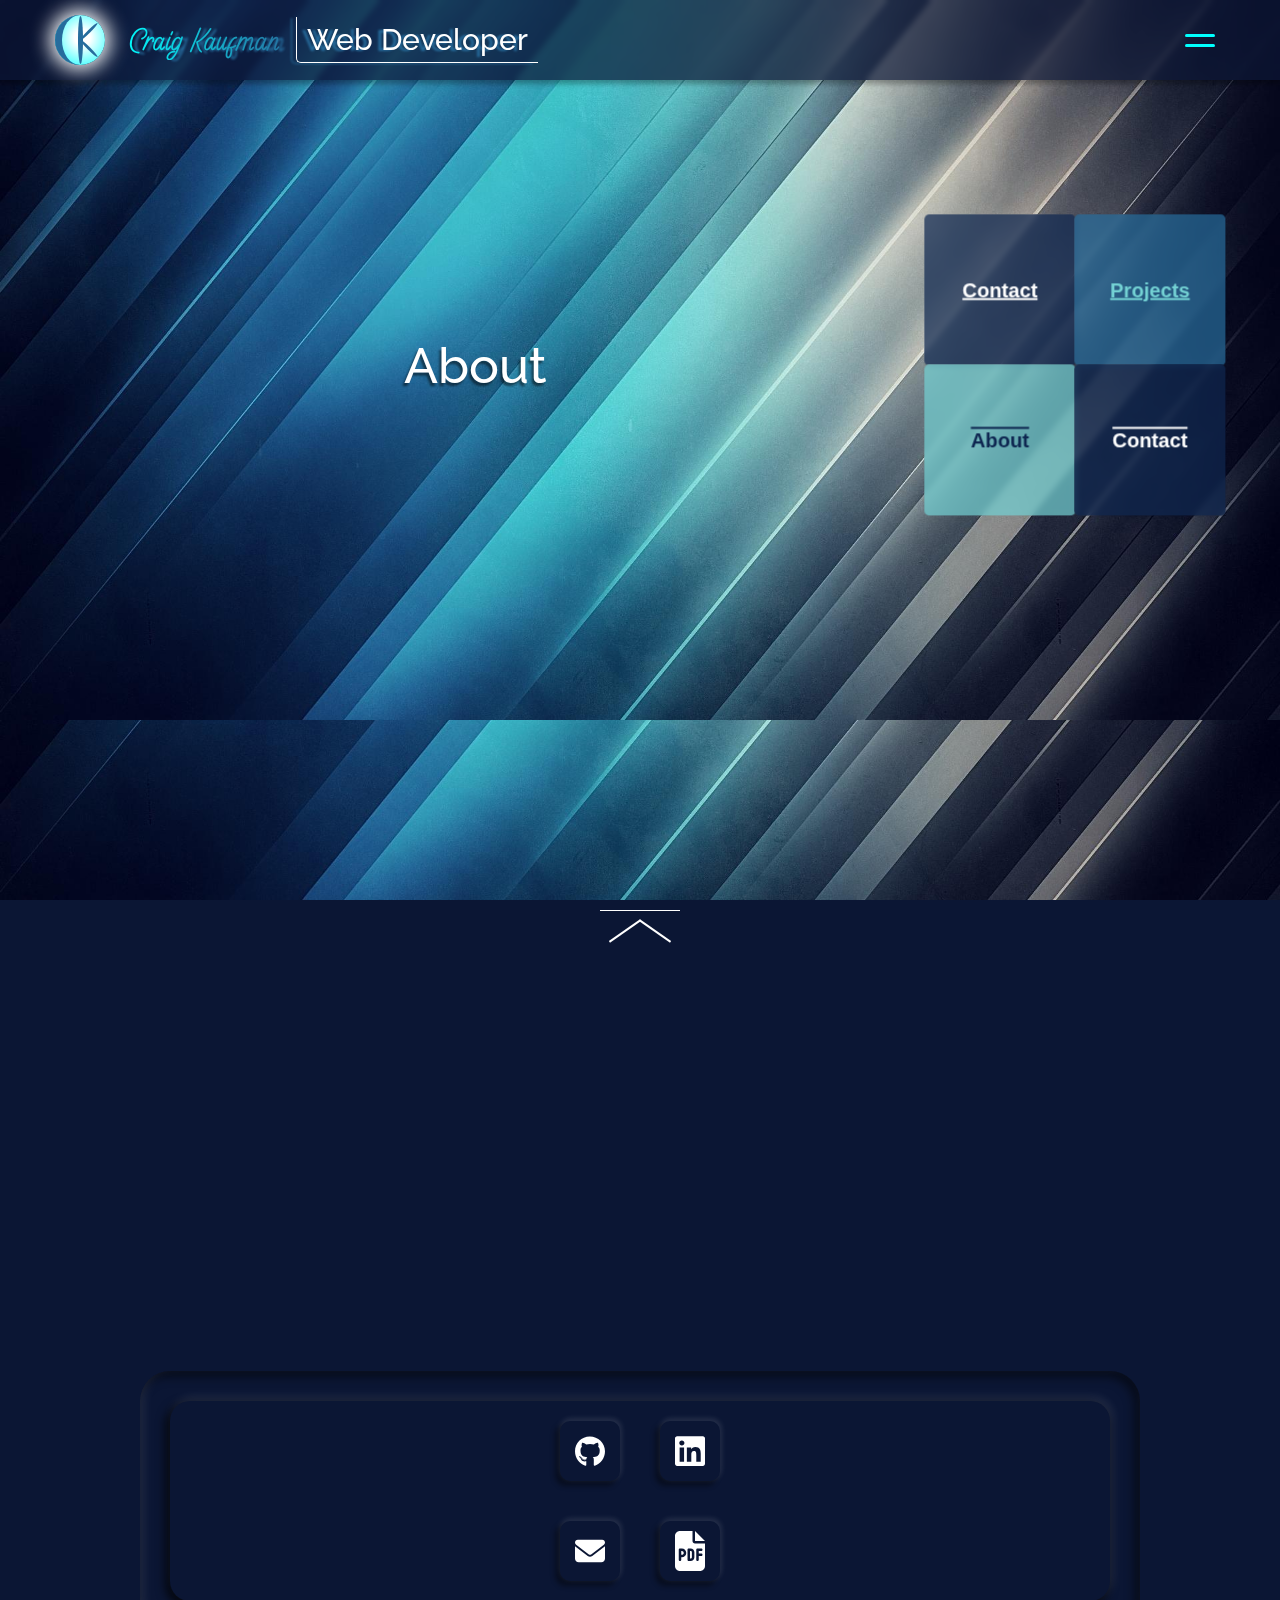
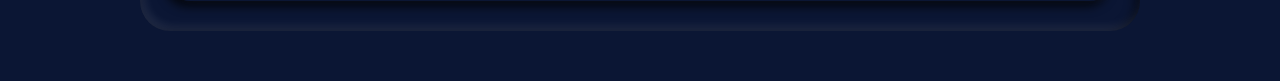
==== commit cffc891d: "button and link edits/additions" ====
--- a/about.html
+++ b/about.html
@@ -23,17 +23,18 @@
     <header>
         <div class="top-header">
             <div class="side">
-                <div class="logo-container">
+                <a href="/" class="logo-container">
                     <div class="logo"></div>
                     <div class="logo"></div>
                     <div class="logo"></div>
-                </div>
+                </a>
                 <h1 class="site-title">Craig Kaufman</h1>
                 <h1 class="site-title-sub">Web Developer</h1>
             </div>
             <div class="side">
                 <div class="button-nav-menu" onclick="openCloseNavMenu()">
-                    <div class="bars"></div>
+                    <div class="open-bars"></div>
+                    <div class="close-bars"></div>
                 </div>
             </div>
         </div>
--- a/css/index.css
+++ b/css/index.css
@@ -84,6 +84,13 @@
   -webkit-backdrop-filter: blur(3px);
   backdrop-filter: blur(3px);
 }
+@media (max-width: 700px) {
+  .contact-overlay.footer {
+    background: rgb(11, 22, 52);
+    -webkit-backdrop-filter: none;
+    backdrop-filter: none;
+  }
+}
 
 .button-close-contact-overlay-container {
   padding: 20px;
--- a/css/header.css
+++ b/css/header.css
@@ -101,57 +101,62 @@
   color: white;
   filter: drop-shadow(-5px 1px 1px var(--blue-chrome-3));
 }
-/* /////////////////////////////////////////////////////////////////////////////////////////// */
-/* NAVIGATION MENU BUTTON STYLING ////////////////////////////////////////////////////////// */
+
+/* BUTTON - OPEN/CLOSE NAVIGATION MENU */
 .button-nav-menu {
-  width: 50px;
+  width: 60px;
   height: 50px;
-  margin: 5px;
-  padding: 5px;
-  position: relative;
-  display: flex;
-  align-items: center;
+  margin: 0 10px;
+  display: flex;
+  align-items: center;
+  justify-content: center;
   cursor: pointer;
-  transition: all 1s ease-in-out;
-}
-
-.button-nav-menu .bars,
-.button-nav-menu .bars::before,
-.button-nav-menu .bars::after {
-  background: aqua;
-  /* box-shadow: 0 0 3px 1px white; */
-  /* filter: drop-shadow(0 0 2px white); */
-  width: calc(100% - 10px);
+}
+
+.open-bars,
+.open-bars::before,
+.open-bars::after {
+  width: 30px;
   height: 3px;
   border-radius: 3px;
   position: absolute;
-  transition: all 0.5s ease-in-out;
-}
-
-.button-nav-menu .bars::before,
-.button-nav-menu .bars::after {
+  transition: all 0.3s ease-in-out;
+}
+
+.open-bars::before,
+.open-bars::after {
   content: "";
   width: 100%;
-  transform: translateY(-8px);
-}
-
-.button-nav-menu .bars::after {
-  transform: translateY(8px);
-}
-
-.button-nav-menu.open .bars {
-  background: transparent;
-  box-shadow: none;
-}
-
-.button-nav-menu.open .bars::before {
+  background: aqua;
+  transform: translateY(-5px);
+}
+
+.open-bars::after {
+  transform: translateY(5px);
+}
+
+/* OPEN BUTTON ANIMATION  */
+.button-nav-menu.open .open-bars {
+  width: 0;
+}
+
+.close-bars,
+.close-bars::after {
+  width: 0px;
+  height: 3px;
+  border-radius: 3px;
+  position: absolute;
   transform: rotate(45deg);
+  transition: 0.3s ease-in-out;
   background: magenta;
 }
-
-.button-nav-menu.open .bars::after {
-  transform: rotate(-45deg);
-  background: magenta;
+.close-bars::after {
+  content: "";
+  transform: rotate(-90deg);
+}
+.button-nav-menu.open .close-bars,
+.button-nav-menu.open .close-bars::after {
+  width: 30px;
 }
 
 /* /////////////////////////////////////////////////////////////////////////////////////////// */
@@ -186,6 +191,7 @@
   transition: all 500ms ease-in-out;
   position: absolute;
   top: -100vh;
+  text-decoration: none;
 }
 
 .nav-menu .link:nth-child(1) {
@@ -209,13 +215,10 @@
   top: 0;
 }
 
-.link.active {
-  border: 1px solid white;
-  text-decoration: underline;
-}
-
+.nav-menu .link.active,
 .nav-menu .link:hover {
   background: rgb(0, 255, 255, 0.5);
+  text-decoration: underline;
 }
 
 .nav-menu.open .link {
--- a/css/main-content.css
+++ b/css/main-content.css
@@ -193,6 +193,15 @@
 .content-row-container:nth-child(odd) .content-row {
   left: -100vw;
 }
+
+@media (max-width: 700px) {
+  .content-row-container:nth-child(even) .content-row {
+    left: 0;
+  }
+  .content-row-container:nth-child(odd) .content-row {
+    left: 0;
+  }
+}
 .content-row-container.open .content-row {
   left: 0;
 }
@@ -354,6 +363,25 @@
   left: 44%;
 }
 
+.button-link-project {
+  position: absolute;
+  bottom: -25px;
+  width: 100px;
+  height: 50px;
+  border-radius: 20px;
+  display: flex;
+  align-items: center;
+  justify-content: center;
+  font: 600 20px Raleway;
+  color: white;
+  background: radial-gradient(aqua, transparent);
+  box-shadow: inset -4px 4px 7px 1px rgb(255, 255, 255, 0.3), inset 4px -4px 7px 1px rgb(0, 0, 0, 0.4), -1px 2px 7px 1px rgb(0, 0, 0, 0.4);
+}
+.button-link-project:hover {
+  background: rgb(0, 255, 255, 0.5);
+  text-decoration: underline;
+}
+
 .column-image {
   width: 100%;
   aspect-ratio: 4/3;
--- a/css/resume.css
+++ b/css/resume.css
@@ -80,7 +80,7 @@
 .resume-download-prompt {
   width: calc(100% - 30px);
   max-width: 800px;
-  height: 300px;
+  min-height: 300px;
   position: fixed;
   top: 50%;
   left: 50%;
@@ -94,6 +94,10 @@
   color: white;
   box-shadow: 0 0 7px 2px rgb(0, 0, 0, 0.5);
   background: rgb(11, 22, 52, 0.9);
+}
+
+.resume-download-prompt p {
+  padding: 20px;
 }
 
 .resume-download-prompt.open {
